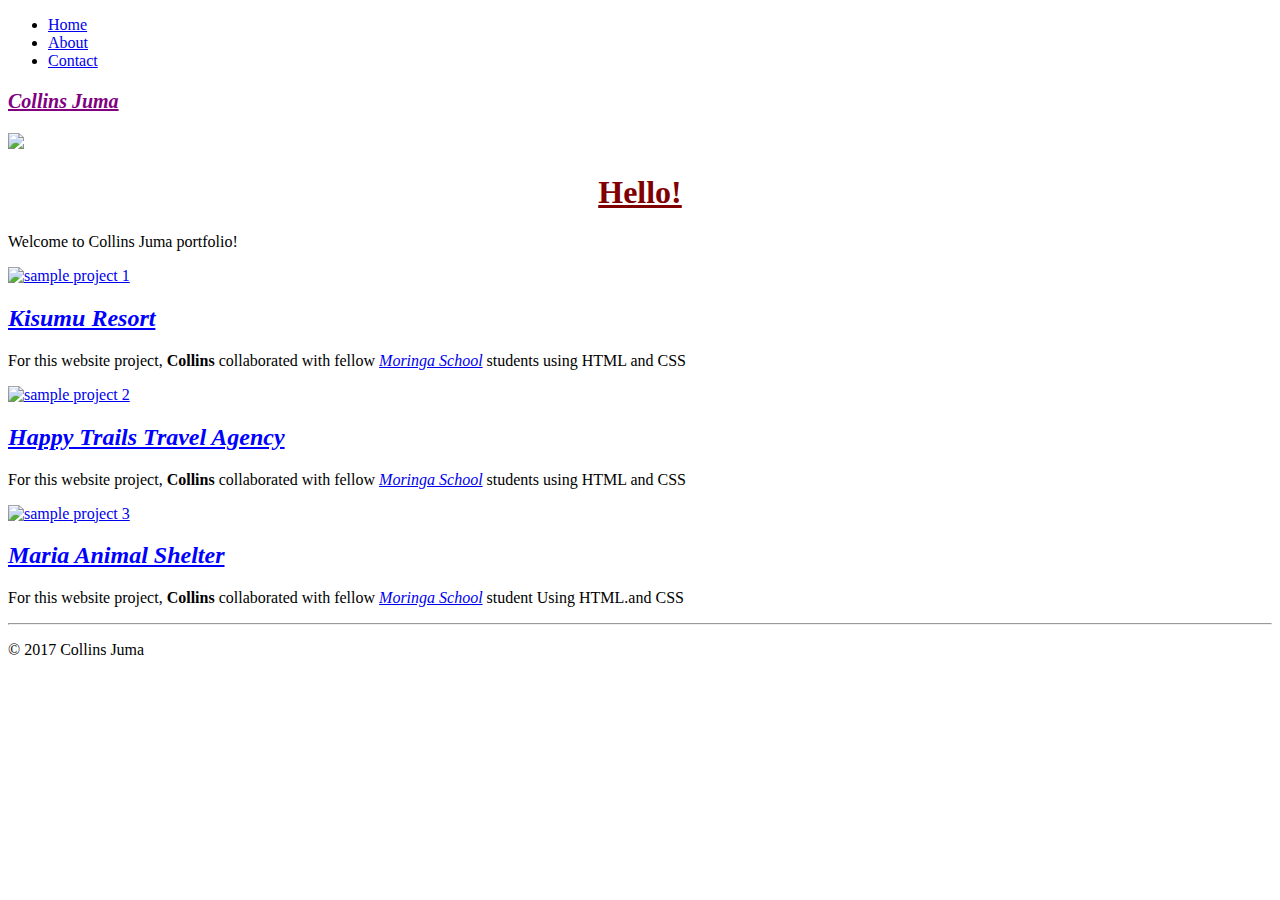
==== index.html @ 12c4ab99 "adding contacts page" ====
<!DOCTYPE html>
<html>
  <head>
    <title>Collins Juma</title>
    <meta name="viewport" content="width=device-width, initial-scale=1">
    <link href="css/bootstrap.min.css" rel="stylesheet" type="text/css" media="screen">
    <link href="css/styles.css" rel="stylesheet" type="text/css" media="screen">
  </head>

  <body>
    <div class="container">
      <header class="page-header">
        <ul class="nav nav-pills pull-right">
          <li><a href="index.html">Home</a></li>
          <li><a href="about.html">About</a></li>
          <li><a href="contact.html">Contact</a></li>
        </ul>
          <h3>Collins Juma</h3>
      </header>

    <div class="main">
      <img src="img/logo1.png" >
      <h1>Hello!</h1>
      <p class="lead">Welcome to Collins Juma portfolio!</p>
    </div>

    <div class="row">
      <div class="col-md-4">
        <a href="#" target="_blank"><img class="img-responsive img-thumbnail" src="img/resort.jpg" alt="sample project 1"></a>
        <h2><span class="project-title">Kisumu Resort</span></h2>
        <p>For this website project, <strong>Collins</strong> collaborated with fellow <em><a href="www.moringaschool.com">Moringa School</a> </em> students  using HTML and CSS</p>
      </div>

      <div class="col-md-4">
        <a href="#" target="_blank"><img class="img-responsive img-thumbnail" src="img/project3.jpeg" alt="sample project 2"></a>
        <h2><span class="project-title">Happy Trails Travel Agency</span></h2>
        <p>For this website project, <strong>Collins</strong> collaborated with fellow <em><a href="www.moringaschool.com">Moringa School</a> </em> students  using HTML and CSS</p>
      </div>

      <div class="col-md-4">
        <a href="http://ohinton.github.io/animal-shelter/" target="_blank"><img class="img-responsive img-thumbnail" src="img/project4.jpg" alt="sample project 3"></a>
        <h2><span class="project-title">Maria Animal Shelter</span></h2>
        <p>For this website project, <strong>Collins</strong> collaborated with fellow <em><a href="www.moringaschool.com">Moringa School</a></em> student Using  HTML.and CSS</p>
      </div>

    </div>
    <hr>
    <div class="footer">
      <p>&copy; 2017 Collins Juma</p>
    </div>

  </body>
</html>
---- css/styles.css ----
h1 {
  text-decoration: underline;
  color: maroon;
  text-align: center;
}
h2{
  text-decoration: underline;
  color: blue;
  font-style: italic;
  text-align: left;
}

h3{
  text-decoration: underline;
  font-size: 20px;
  color: purple;
  font-style: italic;
  text-align: left;
}
ol{
  line-height: 40px;
}
.jumbotron{
  width: 100%;
}

.para {
  color: :black;
  font-style: normal;
  font-size: 10;
  font-family: fantasy;
  text-align: right;

}
.img {
  align-self: stretch;
}
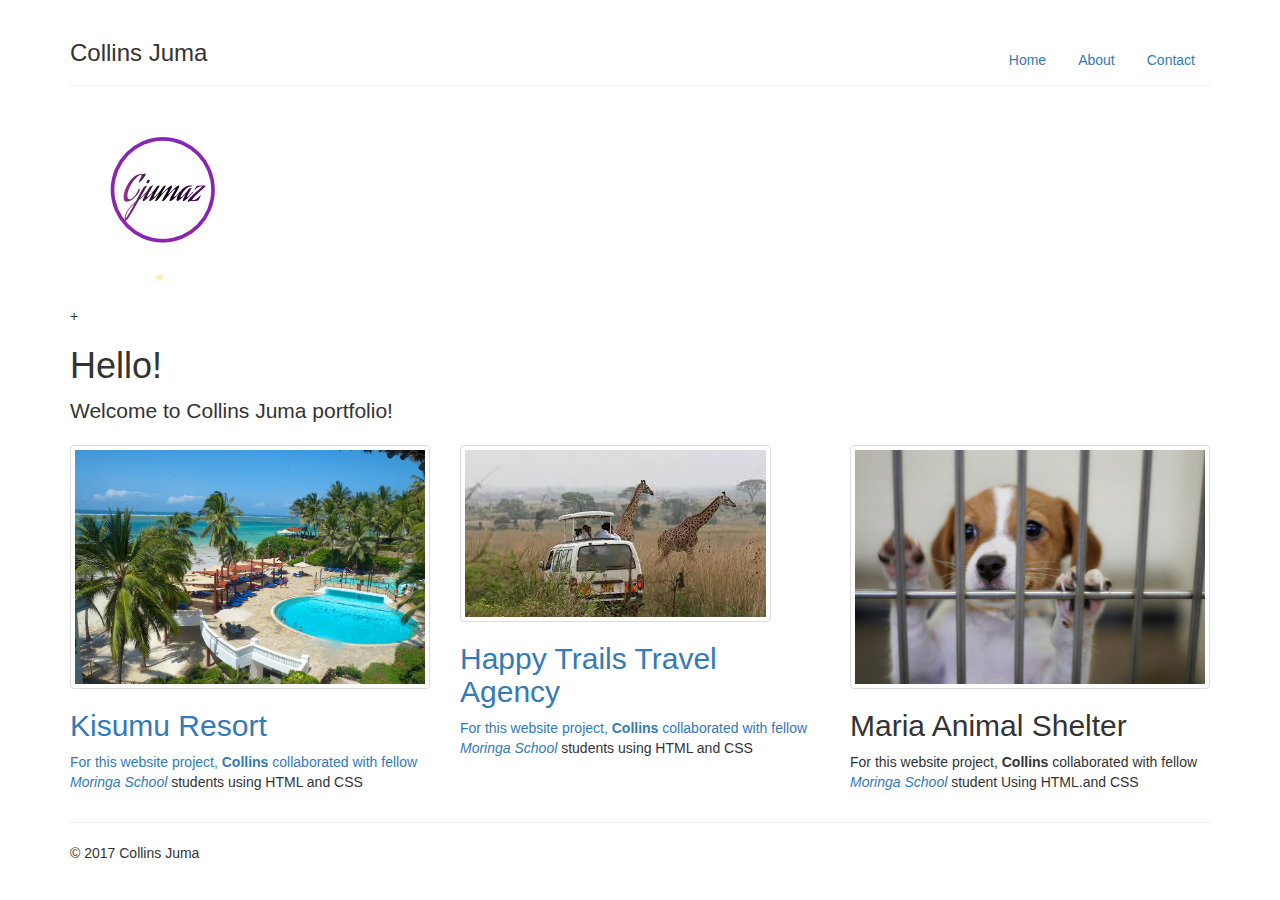
==== commit 41d3d100: "adding styles" ====
--- a/index.html
+++ b/index.html
@@ -19,26 +19,28 @@
       </header>
 
     <div class="main">
-      <img src="img/logo1.png" >
+            <div class="img">
+              <img src="img/logo1.png" >
+            </div>+
       <h1>Hello!</h1>
       <p class="lead">Welcome to Collins Juma portfolio!</p>
     </div>
 
     <div class="row">
       <div class="col-md-4">
-        <a href="#" target="_blank"><img class="img-responsive img-thumbnail" src="img/resort.jpg" alt="sample project 1"></a>
+        <a href="#" target="_blank"><img class="img-responsive img-thumbnail" src="img/resort.jpg"</a>
         <h2><span class="project-title">Kisumu Resort</span></h2>
         <p>For this website project, <strong>Collins</strong> collaborated with fellow <em><a href="www.moringaschool.com">Moringa School</a> </em> students  using HTML and CSS</p>
       </div>
 
       <div class="col-md-4">
-        <a href="#" target="_blank"><img class="img-responsive img-thumbnail" src="img/project3.jpeg" alt="sample project 2"></a>
+        <a href="#" target="_blank"><img class="img-responsive img-thumbnail" src="img/project3.jpeg"</a>
         <h2><span class="project-title">Happy Trails Travel Agency</span></h2>
         <p>For this website project, <strong>Collins</strong> collaborated with fellow <em><a href="www.moringaschool.com">Moringa School</a> </em> students  using HTML and CSS</p>
       </div>
 
       <div class="col-md-4">
-        <a href="http://ohinton.github.io/animal-shelter/" target="_blank"><img class="img-responsive img-thumbnail" src="img/project4.jpg" alt="sample project 3"></a>
+        <a href="" target="_blank"><img class="img-responsive img-thumbnail" src="img/project4.jpg"></a>
         <h2><span class="project-title">Maria Animal Shelter</span></h2>
         <p>For this website project, <strong>Collins</strong> collaborated with fellow <em><a href="www.moringaschool.com">Moringa School</a></em> student Using  HTML.and CSS</p>
       </div>
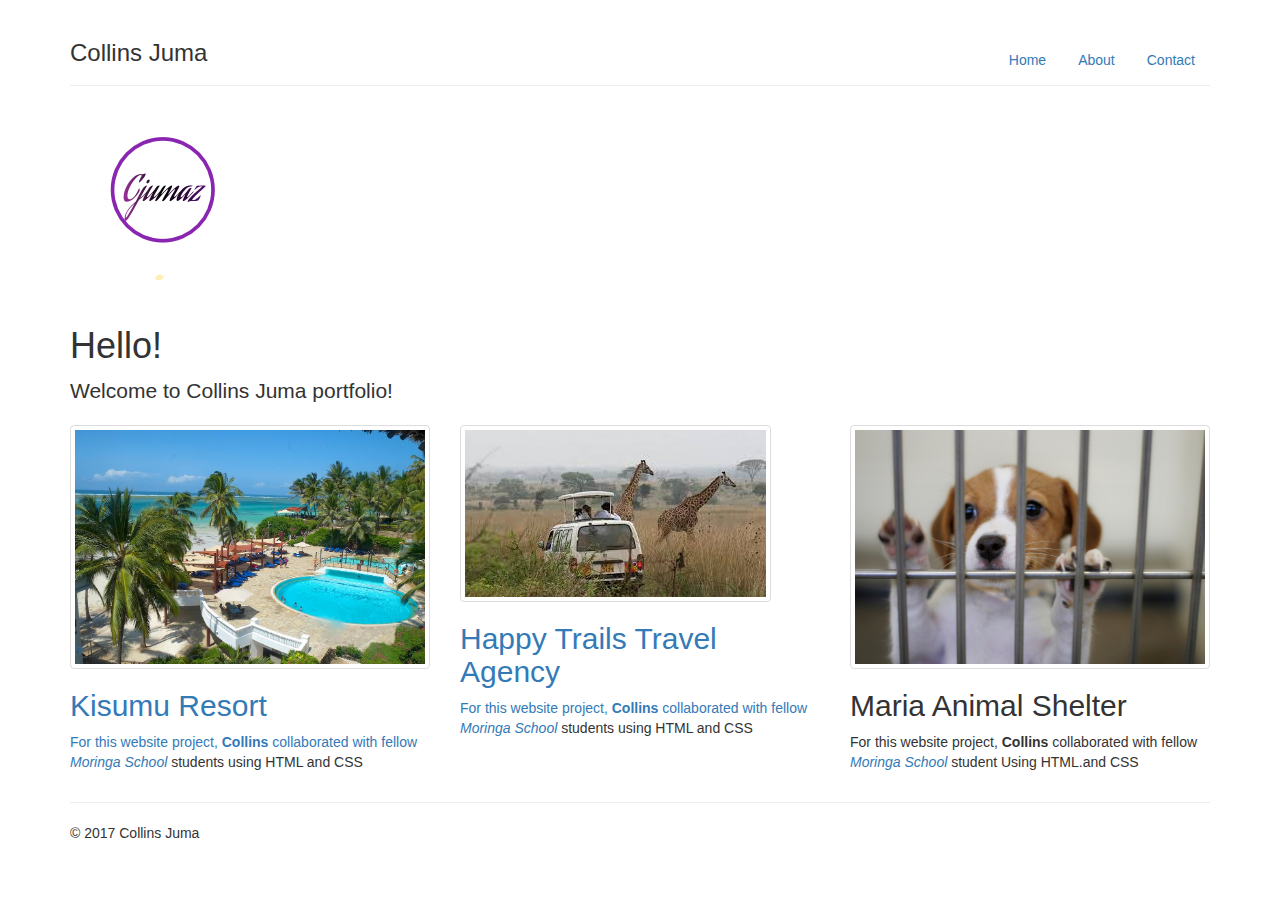
==== commit be6f6a47: "adding changes to letter header head" ====
--- a/index.html
+++ b/index.html
@@ -21,7 +21,7 @@
     <div class="main">
             <div class="img">
               <img src="img/logo1.png" >
-            </div>+
+            </div>
       <h1>Hello!</h1>
       <p class="lead">Welcome to Collins Juma portfolio!</p>
     </div>
@@ -50,6 +50,5 @@
     <div class="footer">
       <p>&copy; 2017 Collins Juma</p>
     </div>
-
   </body>
 </html>
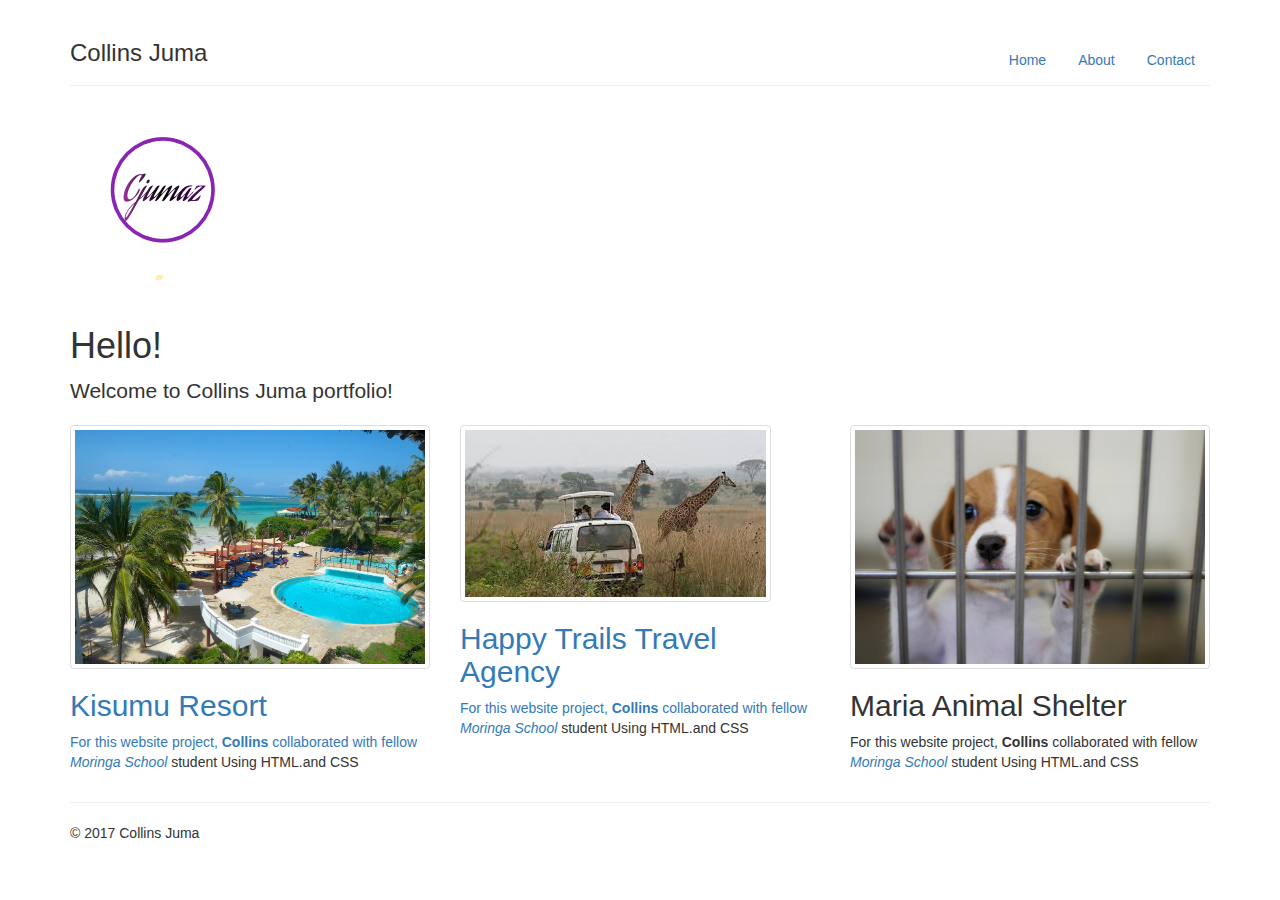
==== commit fd2c53a9: "commit footer" ====
--- a/index.html
+++ b/index.html
@@ -30,13 +30,13 @@
       <div class="col-md-4">
         <a href="#" target="_blank"><img class="img-responsive img-thumbnail" src="img/resort.jpg"</a>
         <h2><span class="project-title">Kisumu Resort</span></h2>
-        <p>For this website project, <strong>Collins</strong> collaborated with fellow <em><a href="www.moringaschool.com">Moringa School</a> </em> students  using HTML and CSS</p>
+      <p>For this website project, <strong>Collins</strong> collaborated with fellow <em><a href="www.moringaschool.com">Moringa School</a></em> student Using  HTML.and CSS</p>
       </div>
 
       <div class="col-md-4">
         <a href="#" target="_blank"><img class="img-responsive img-thumbnail" src="img/project3.jpeg"</a>
         <h2><span class="project-title">Happy Trails Travel Agency</span></h2>
-        <p>For this website project, <strong>Collins</strong> collaborated with fellow <em><a href="www.moringaschool.com">Moringa School</a> </em> students  using HTML and CSS</p>
+      <p>For this website project, <strong>Collins</strong> collaborated with fellow <em><a href="www.moringaschool.com">Moringa School</a></em> student Using  HTML.and CSS</p>
       </div>
 
       <div class="col-md-4">
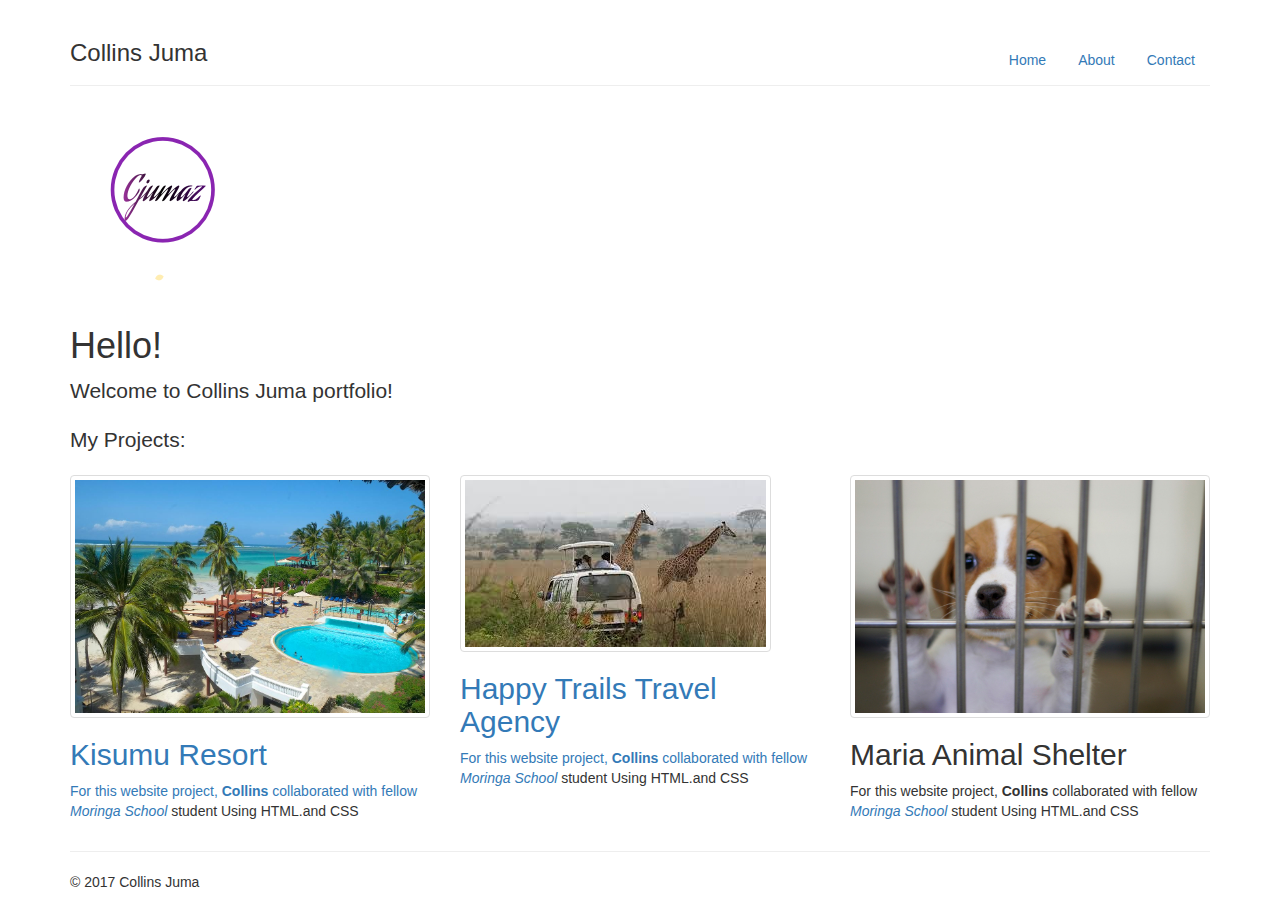
==== commit 10aed795: "projects commit" ====
--- a/index.html
+++ b/index.html
@@ -24,6 +24,7 @@
             </div>
       <h1>Hello!</h1>
       <p class="lead">Welcome to Collins Juma portfolio!</p>
+        <p class="lead">My Projects:</p>
     </div>
 
     <div class="row">
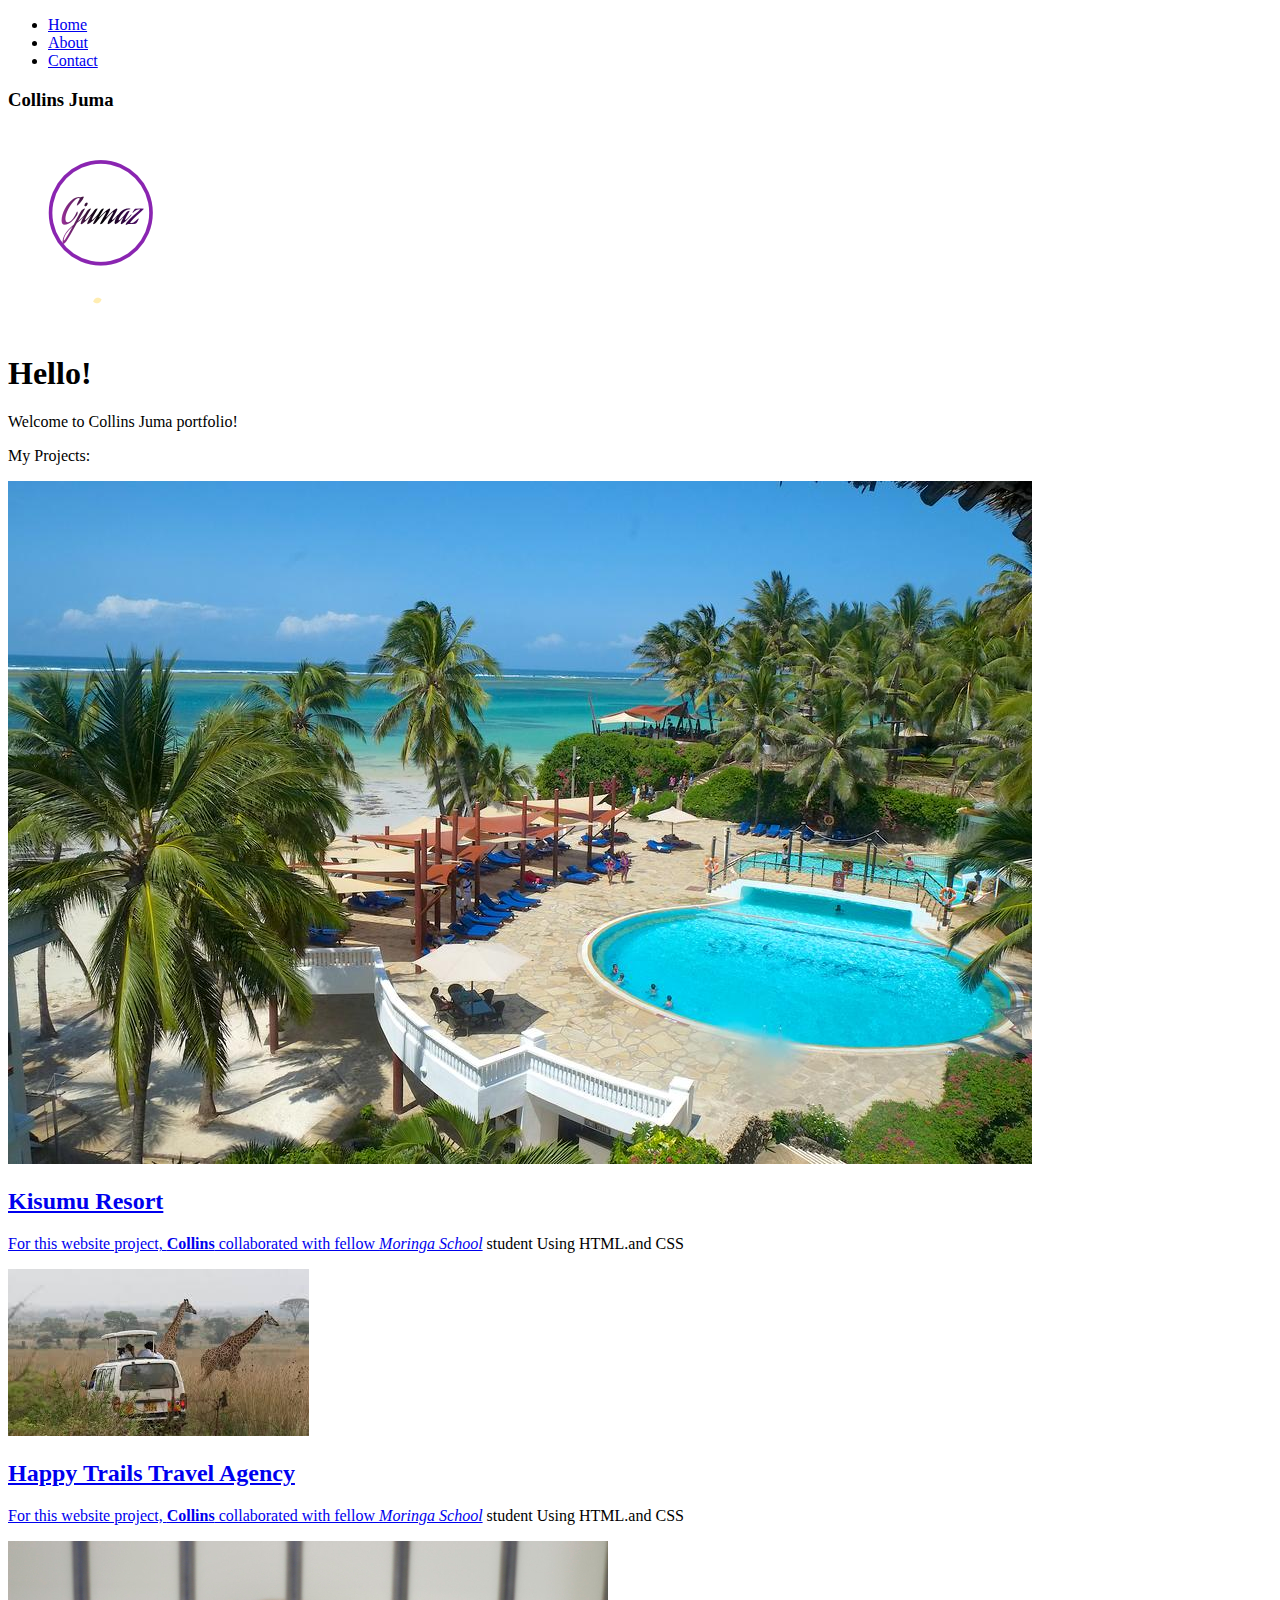
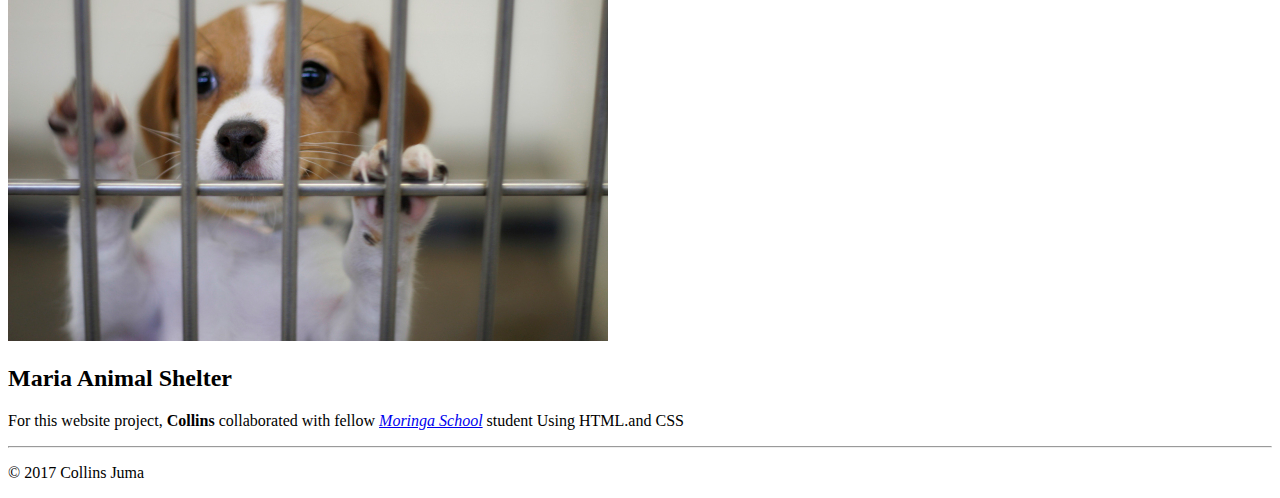
==== commit 69f81861: "added font awesome" ====
--- a/index.html
+++ b/index.html
@@ -2,9 +2,11 @@
 <html>
   <head>
     <title>Collins Juma</title>
-    <meta name="viewport" content="width=device-width, initial-scale=1">
-    <link href="css/bootstrap.min.css" rel="stylesheet" type="text/css" media="screen">
-    <link href="css/styles.css" rel="stylesheet" type="text/css" media="screen">
+   <meta charset="UTF-8">
+  <meta name="viewport" content="width=device-width, initial-scale=1.0">
+  <meta http-equiv="X-UA-Compatible" content="ie=edge">
+  <link rel="stylesheet" href="https://use.fontawesome.com/releases/v5.2.0/css/all.css" integrity="sha384-hWVjflwFxL6sNzntih27bfxkr27PmbbK/iSvJ+a4+0owXq79v+lsFkW54bOGbiDQ"
+    crossorigin="anonymous">
   </head>
 
   <body>
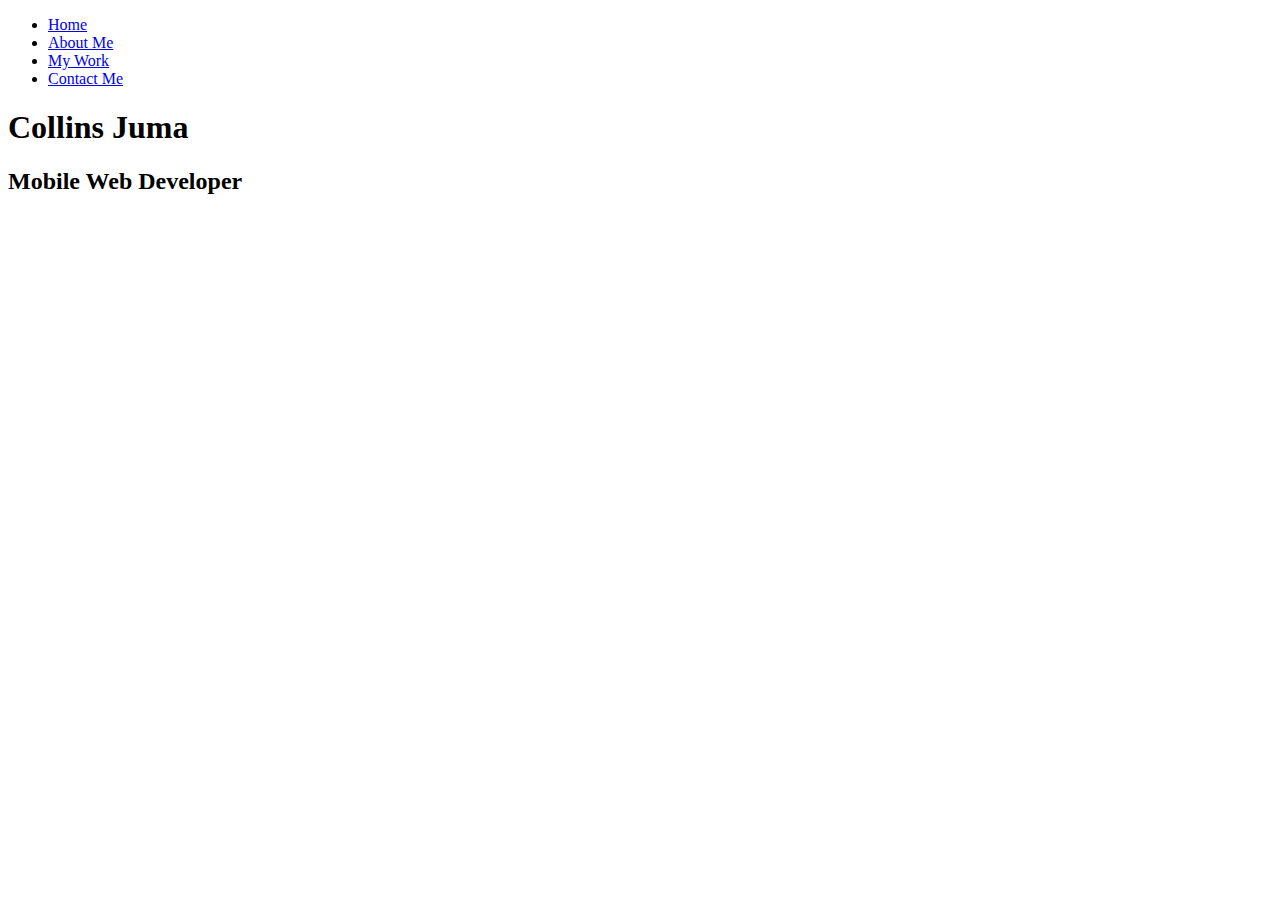
==== commit 6ccb3816: "added hamberger menu" ====
--- a/index.html
+++ b/index.html
@@ -10,48 +10,67 @@
   </head>
 
   <body>
-    <div class="container">
-      <header class="page-header">
-        <ul class="nav nav-pills pull-right">
-          <li><a href="index.html">Home</a></li>
-          <li><a href="about.html">About</a></li>
-          <li><a href="contact.html">Contact</a></li>
-        </ul>
-          <h3>Collins Juma</h3>
-      </header>
-
-    <div class="main">
-            <div class="img">
-              <img src="img/logo1.png" >
-            </div>
-      <h1>Hello!</h1>
-      <p class="lead">Welcome to Collins Juma portfolio!</p>
-        <p class="lead">My Projects:</p>
+    <body id="bg-img">
+  <header>
+    <div class="menu-btn">
+      <div class="btn-line"></div>
+      <div class="btn-line"></div>
+      <div class="btn-line"></div>
     </div>
 
-    <div class="row">
-      <div class="col-md-4">
-        <a href="#" target="_blank"><img class="img-responsive img-thumbnail" src="img/resort.jpg"</a>
-        <h2><span class="project-title">Kisumu Resort</span></h2>
-      <p>For this website project, <strong>Collins</strong> collaborated with fellow <em><a href="www.moringaschool.com">Moringa School</a></em> student Using  HTML.and CSS</p>
+    <nav class="menu">
+      <div class="menu-branding">
+        <div class="portrait"></div>
       </div>
+      <ul class="menu-nav">
+        <li class="nav-item current">
+          <a href="index.html" class="nav-link">
+            Home
+          </a>
+        </li>
+        <li class="nav-item">
+          <a href="about.html" class="nav-link">
+            About Me
+          </a>
+        </li>
+        <li class="nav-item">
+          <a href="work.html" class="nav-link">
+            My Work
+          </a>
+        </li>
+        <li class="nav-item">
+          <a href="contact.html" class="nav-link">
+            Contact Me
+          </a>
+        </li>
+      </ul>
+    </nav>
+  </header>
 
-      <div class="col-md-4">
-        <a href="#" target="_blank"><img class="img-responsive img-thumbnail" src="img/project3.jpeg"</a>
-        <h2><span class="project-title">Happy Trails Travel Agency</span></h2>
-      <p>For this website project, <strong>Collins</strong> collaborated with fellow <em><a href="www.moringaschool.com">Moringa School</a></em> student Using  HTML.and CSS</p>
-      </div>
+  <main id="home">
+    <h1 class="lg-heading">
+      Collins
+      <span class="text-secondary">Juma</span>
+    </h1>
+    <h2 class="sm-heading">
+      Mobile Web Developer
+    </h2>
+    <div class="icons">
+      <a href="#!">
+        <i class="fab fa-twitter fa-2x"></i>
+      </a>
+      <a href="#!">
+        <i class="fab fa-facebook fa-2x"></i>
+      </a>
+      <a href="#!">
+        <i class="fab fa-linkedin fa-2x"></i>
+      </a>
+      <a href="#!">
+        <i class="fab fa-github fa-2x"></i>
+      </a>
+    </div>
+  </main>
 
-      <div class="col-md-4">
-        <a href="" target="_blank"><img class="img-responsive img-thumbnail" src="img/project4.jpg"></a>
-        <h2><span class="project-title">Maria Animal Shelter</span></h2>
-        <p>For this website project, <strong>Collins</strong> collaborated with fellow <em><a href="www.moringaschool.com">Moringa School</a></em> student Using  HTML.and CSS</p>
-      </div>
-
-    </div>
-    <hr>
-    <div class="footer">
-      <p>&copy; 2017 Collins Juma</p>
-    </div>
-  </body>
+  <script src="js/main.js"></script>
+</body>
 </html>
